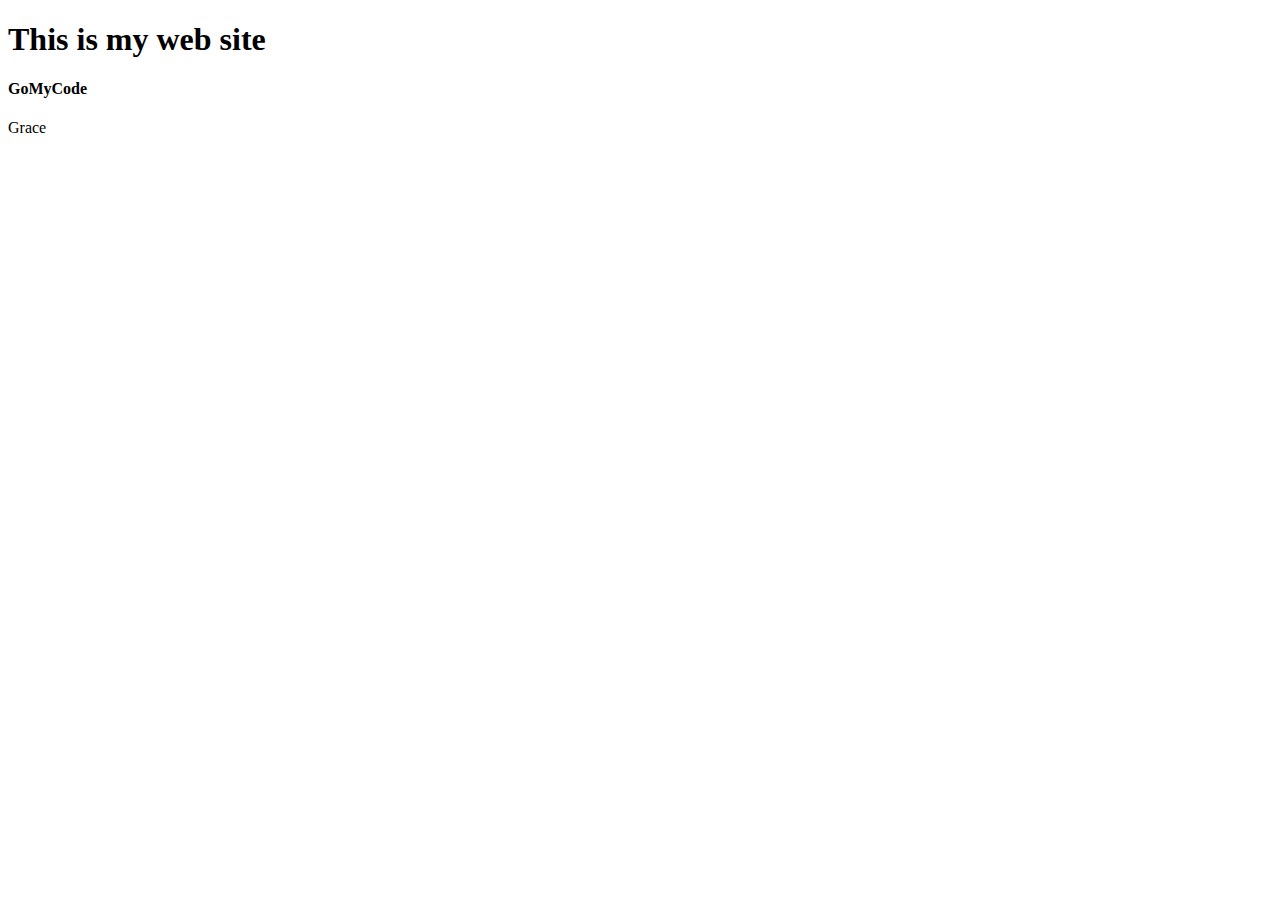
==== Index.html @ bfa34815 "initial commit" ====
<!DOCTYPE html>
<html lang="en">
<head>
    <meta charset="UTF-8">
    <meta name="viewport" content="width=<device-width>, initial-scale=1.0">
    <title>Welcome</title>
</head>
<body>
    <h1>This is my web site</h1>

    <h4>GoMyCode</h4>

    <p>Grace</p>
</body>
</html>
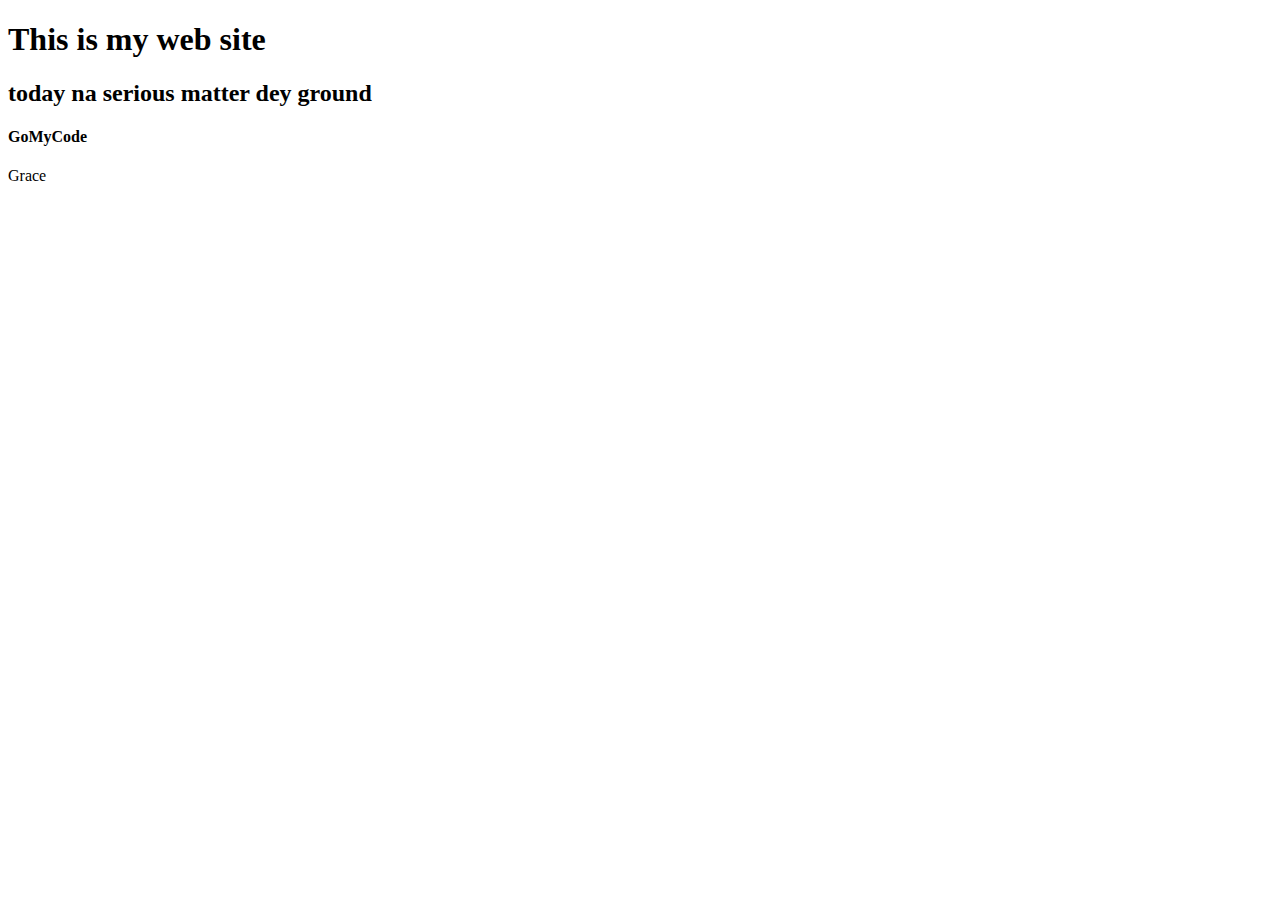
==== commit 2f49e046: "Nov23" ====
--- a/Index.html
+++ b/Index.html
@@ -2,13 +2,17 @@
 <html lang="en">
 <head>
     <meta charset="UTF-8">
-    <meta name="viewport" content="width=<device-width>, initial-scale=1.0">
+    <meta name="viewport" content="width=device-width, initial-scale=1.0">
     <title>Welcome</title>
+    <link rel="stylesheet" href="Styles/index.scss">
 </head>
 <body>
-    <h1>This is my web site</h1>
+    
+    <h1 id="btn1">This is my web site</h1>
+    <h2 id="btn2">today na serious matter dey ground</h2>
+    
 
-    <h4>GoMyCode</h4>
+    <h4 >GoMyCode</h4>
 
     <p>Grace</p>
 </body>
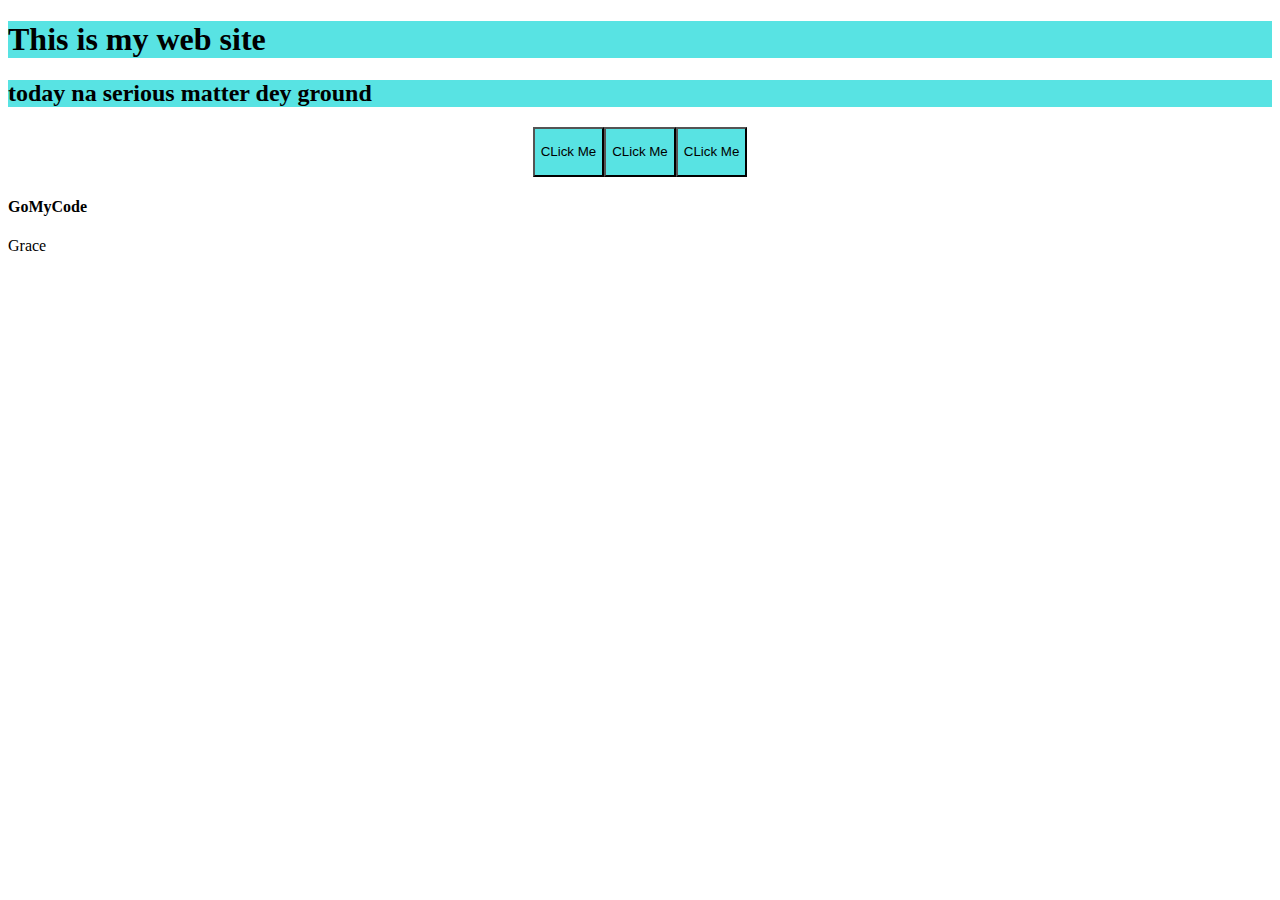
==== commit aa878b7c: "Nov22" ====
--- a/Index.html
+++ b/Index.html
@@ -1,19 +1,24 @@
-<!DOCTYPE html>
-<html lang="en">
-<head>
-    <meta charset="UTF-8">
-    <meta name="viewport" content="width=device-width, initial-scale=1.0">
-    <title>Welcome</title>
-    <link rel="stylesheet" href="Styles/index.scss">
-</head>
-<body>
-    
-    <h1 id="btn1">This is my web site</h1>
-    <h2 id="btn2">today na serious matter dey ground</h2>
-    
-
-    <h4 >GoMyCode</h4>
-
-    <p>Grace</p>
-</body>
+<!DOCTYPE html>
+<html lang="en">
+<head>
+    <meta charset="UTF-8">
+    <meta name="viewport" content="width=device-width, initial-scale=1.0">
+    <title>Welcome</title>
+    <link rel="stylesheet" href="Styles/first.css">
+</head>
+<body>
+    
+    <h1 id="btn1">This is my web site</h1>
+    <h2 id="btn2">today na serious matter dey ground</h2>
+    <header class="header">
+        <button type="submit">CLick Me</button>
+        <button type="submit">CLick Me</button>
+        <button type="submit">CLick Me</button>
+    </header>
+    
+
+    <h4>GoMyCode</h4>
+
+    <p>Grace</p>
+</body>
 </html>--- a/Styles/first.css
+++ b/Styles/first.css
@@ -0,0 +1,25 @@
+#btn1 {
+  background: #58e3e3;
+}
+
+#btn2 {
+  background: #58e3e3;
+}
+
+p {
+  color: black;
+}
+
+.header {
+  display: flex;
+  justify-content: center;
+  align-items: center;
+}
+.header button {
+  height: 50px;
+  background-color: #58e3e3;
+  text-align: center;
+}
+.header button:hover {
+  background: blue;
+}/*# sourceMappingURL=first.css.map */